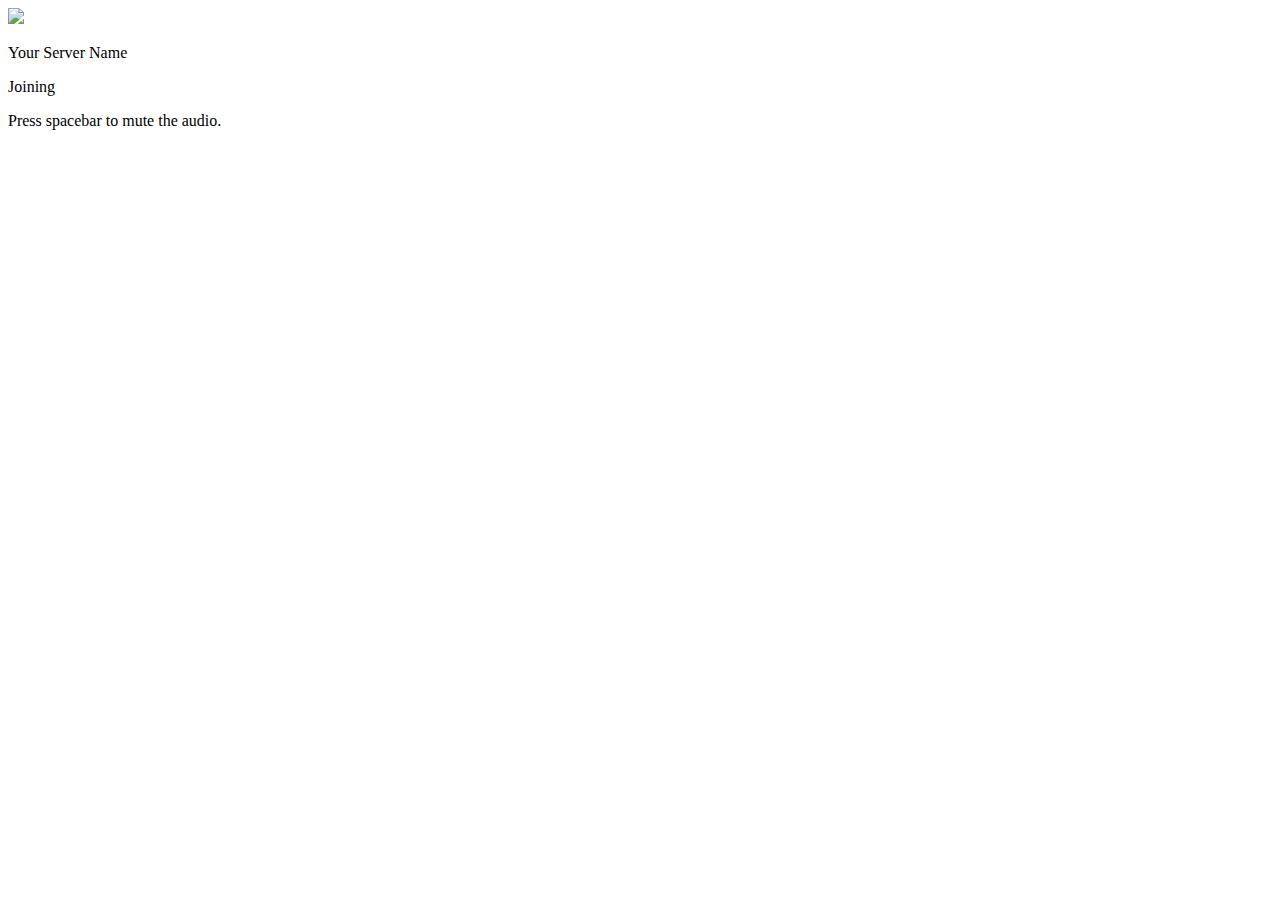
==== index.html @ 54eec817 "lots of more stuff" ====
<!DOCTYPE HTML>
<html>
    <head>
        <meta charset='UTF-8' />
        <title>5mLoading</title>
        <meta name='viewport' content='width=device-width, initial-scale=1.0' />
        <link rel='stylesheet' href='css/style.css' type="text/css" />
        <script src="js/script.js" type="text/javascript"></script>
    </head>
    <body onload='init();'>
    	<div id='player'></div>
        <div id='centre'>
            <img src='img/logo.png' />
            <p class="server-name">Your Server Name</p>
            <p class='loading'>Joining</p>
            <div id='pressspacebar'>Press spacebar to mute the audio.</div>
            <p class='discord'></p>
        </div>
    </body>
</html>
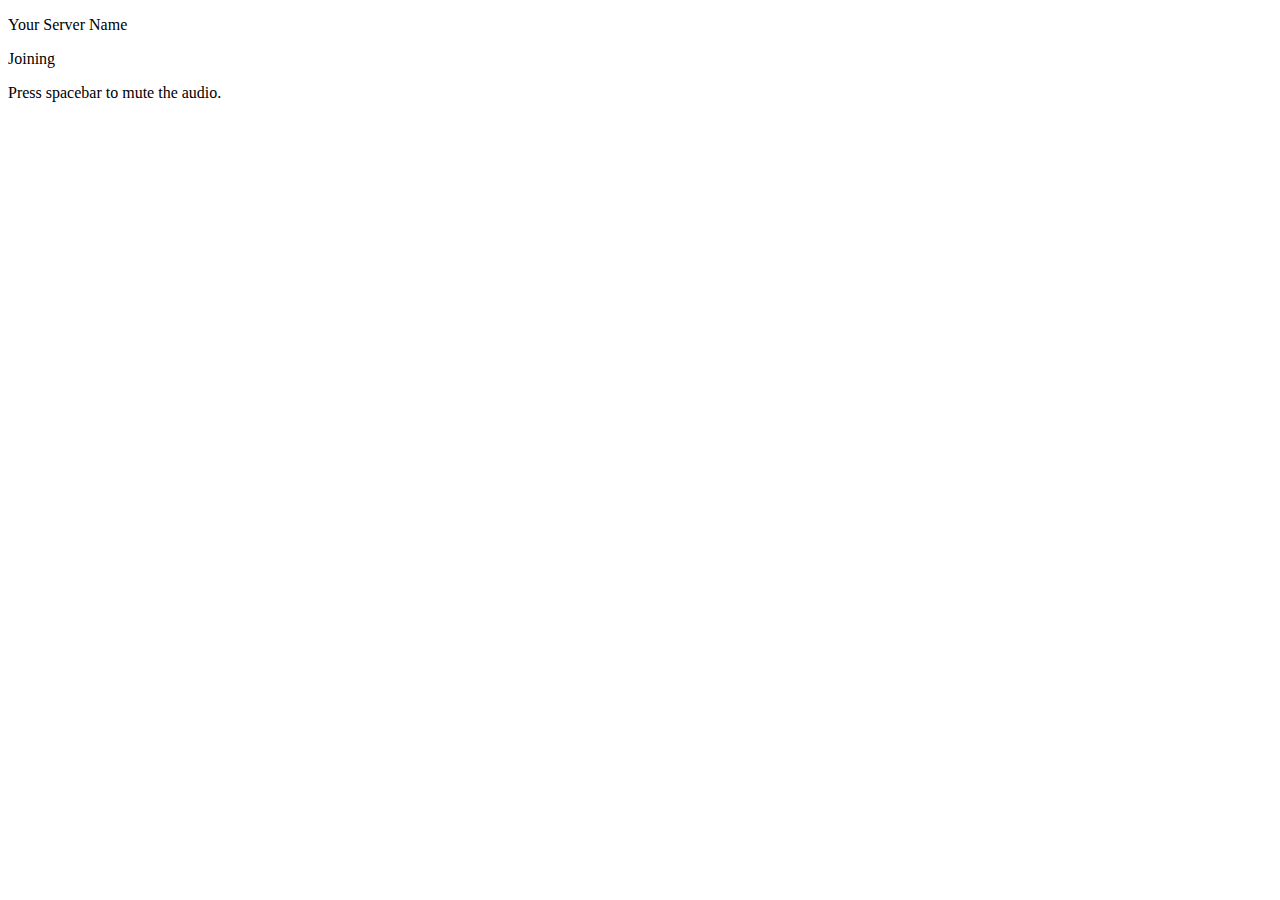
==== commit 4f41e2f2: "Added logo support with some CSS" ====
--- a/index.html
+++ b/index.html
@@ -10,11 +10,11 @@
     <body onload='init();'>
     	<div id='player'></div>
         <div id='centre'>
-            <img src='img/logo.png' />
-            <p class="server-name">Your Server Name</p>
-            <p class='loading'>Joining</p>
-            <div id='pressspacebar'>Press spacebar to mute the audio.</div>
-            <p class='discord'></p>
+            <img class="server-logo item" src='img/logo.png' onerror="logo()" />
+            <p class="server-name item">Your Server Name</p>
+            <p class='loading item'>Joining</p>
+            <div id='pressspacebar' class="item">Press spacebar to mute the audio.</div>
+            <p id='footer'></p>
         </div>
     </body>
 </html>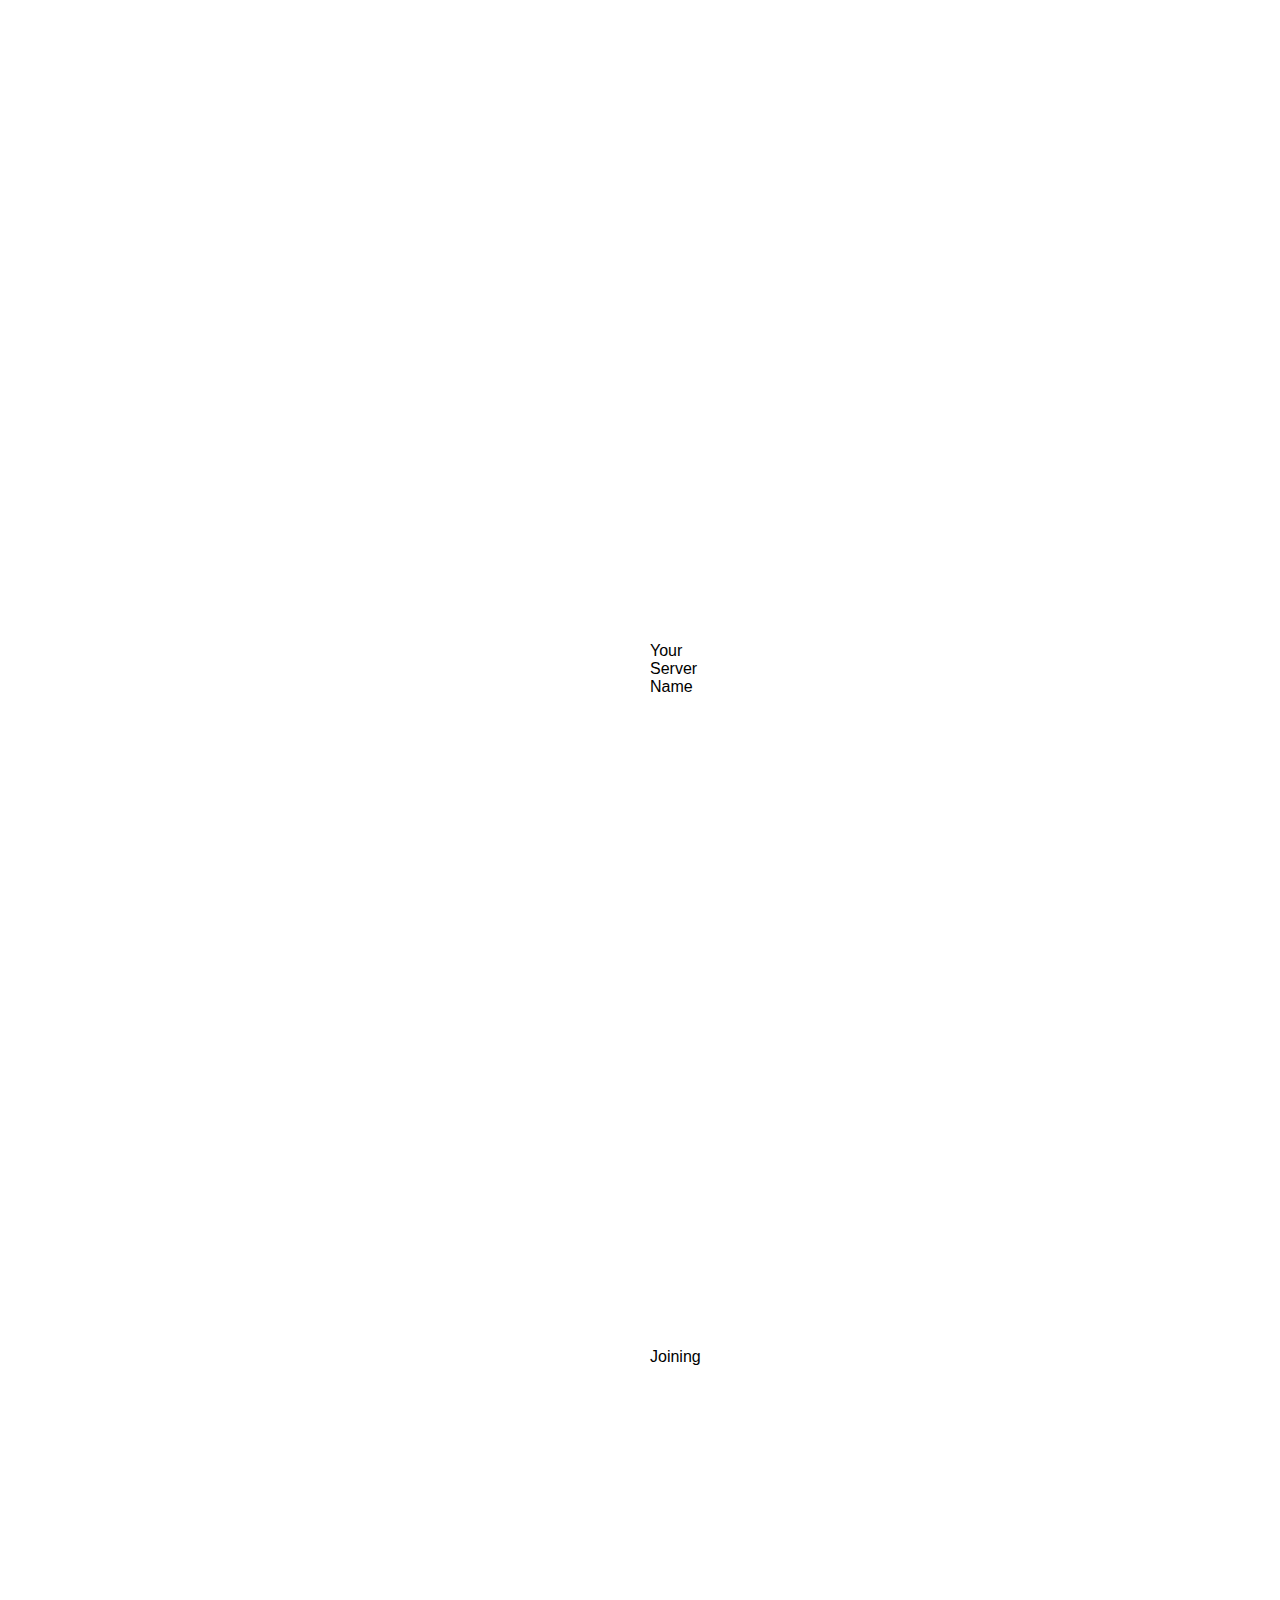
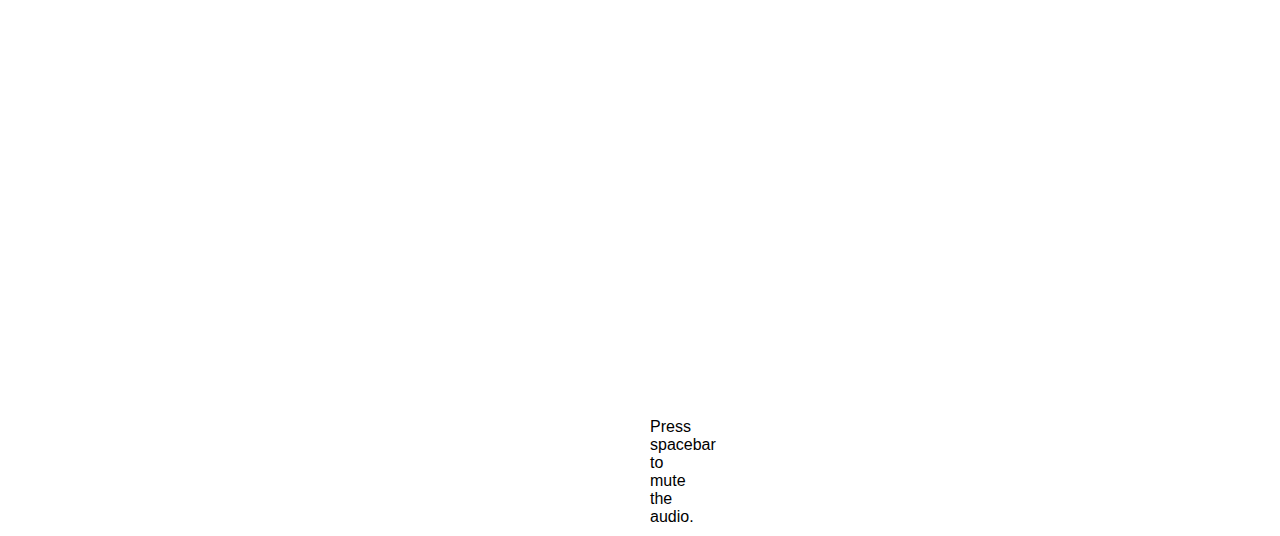
==== commit f24fdc36: "Disable header easily with a variable in the conf and changed ids on html" ====
--- a/index.html
+++ b/index.html
@@ -13,7 +13,7 @@
             <img class="server-logo item" src='img/logo.png' onerror="logo()" />
             <p class="server-name item">Your Server Name</p>
             <p class='loading item'>Joining</p>
-            <div id='pressspacebar' class="item">Press spacebar to mute the audio.</div>
+            <div id='mute' class="item">Press spacebar to mute the audio.</div>
             <p id='footer'></p>
         </div>
     </body>
--- a/css/style.css
+++ b/css/style.css
@@ -0,0 +1,23 @@
+@import url('https://rsms.me/inter/inter.css'); /* Not sure if remote works */
+
+html, body {
+    font-family: 'Inter', sans-serif;
+    height: 100%;
+}
+
+.centre {
+    align-items: center;
+    display: flex;
+    height: 0;
+    justify-content: center;
+    margin: 0;
+}
+
+.item {
+    margin: 50%;
+    padding: 10px;
+}
+
+#player {
+    display: none;    
+}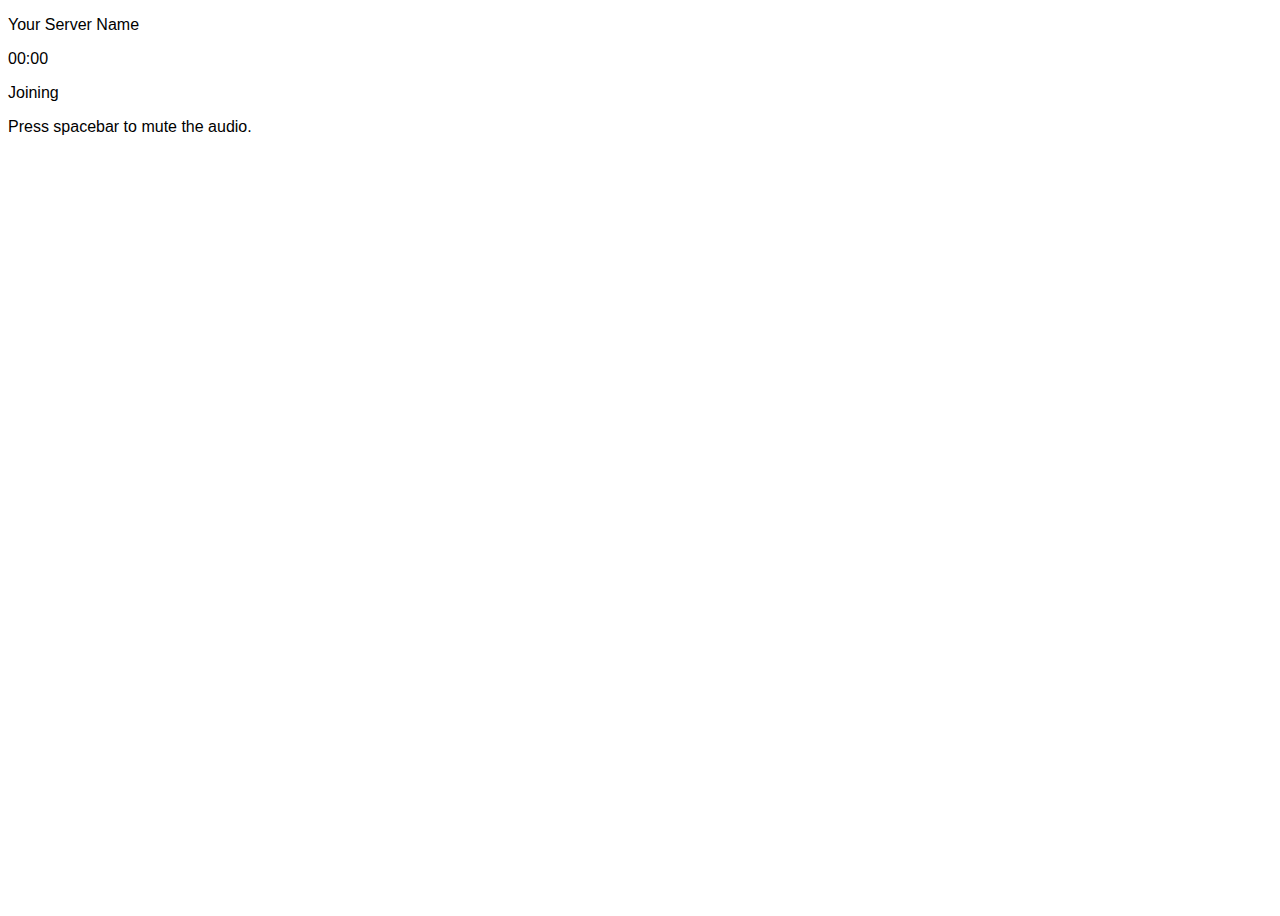
==== commit 4c85cea2: "Work on SoundCloud API, header fixes, time and timer fixes, init() on load" ====
--- a/index.html
+++ b/index.html
@@ -1,20 +1,23 @@
 <!DOCTYPE HTML>
 <html>
     <head>
-        <meta charset='UTF-8' />
+        <meta charset="UTF-8" />
         <title>5mLoading</title>
-        <meta name='viewport' content='width=device-width, initial-scale=1.0' />
-        <link rel='stylesheet' href='css/style.css' type="text/css" />
+        <meta name="viewport" content="width=device-width, initial-scale=1.0" />
+        <link rel="stylesheet" href="css/style.css" type="text/css" />
         <script src="js/script.js" type="text/javascript"></script>
     </head>
-    <body onload='init();'>
-    	<div id='player'></div>
-        <div id='centre'>
-            <img class="server-logo item" src='img/logo.png' onerror="logo()" />
-            <p class="server-name item">Your Server Name</p>
-            <p class='loading item'>Joining</p>
-            <div id='mute' class="item">Press spacebar to mute the audio.</div>
-            <p id='footer'></p>
+    <body onload="init();">
+        <div id="player"></div>
+        <iframe id="playeri"></iframe>
+        <div id="centre">
+            <img class="server-logo" src="img/logo.png" onerror="logo()" />
+            <p class="server-name">Your Server Name</p>
+            <p id="cur_time">00:00</p>
+            <p id="time"></p>
+            <p>Joining</p>
+            <div id="mute">Press spacebar to mute the audio.</div>
+            <p id="footer"></p>
         </div>
     </body>
 </html>--- a/css/style.css
+++ b/css/style.css
@@ -8,16 +8,14 @@
 .centre {
     align-items: center;
     display: flex;
-    height: 0;
     justify-content: center;
-    margin: 0;
 }
 
-.item {
-    margin: 50%;
-    padding: 10px;
+#player, #playeri {
+    display: none;    
 }
 
-#player {
-    display: none;    
+.server-logo {
+    border: none;
+    width: 500px;
 }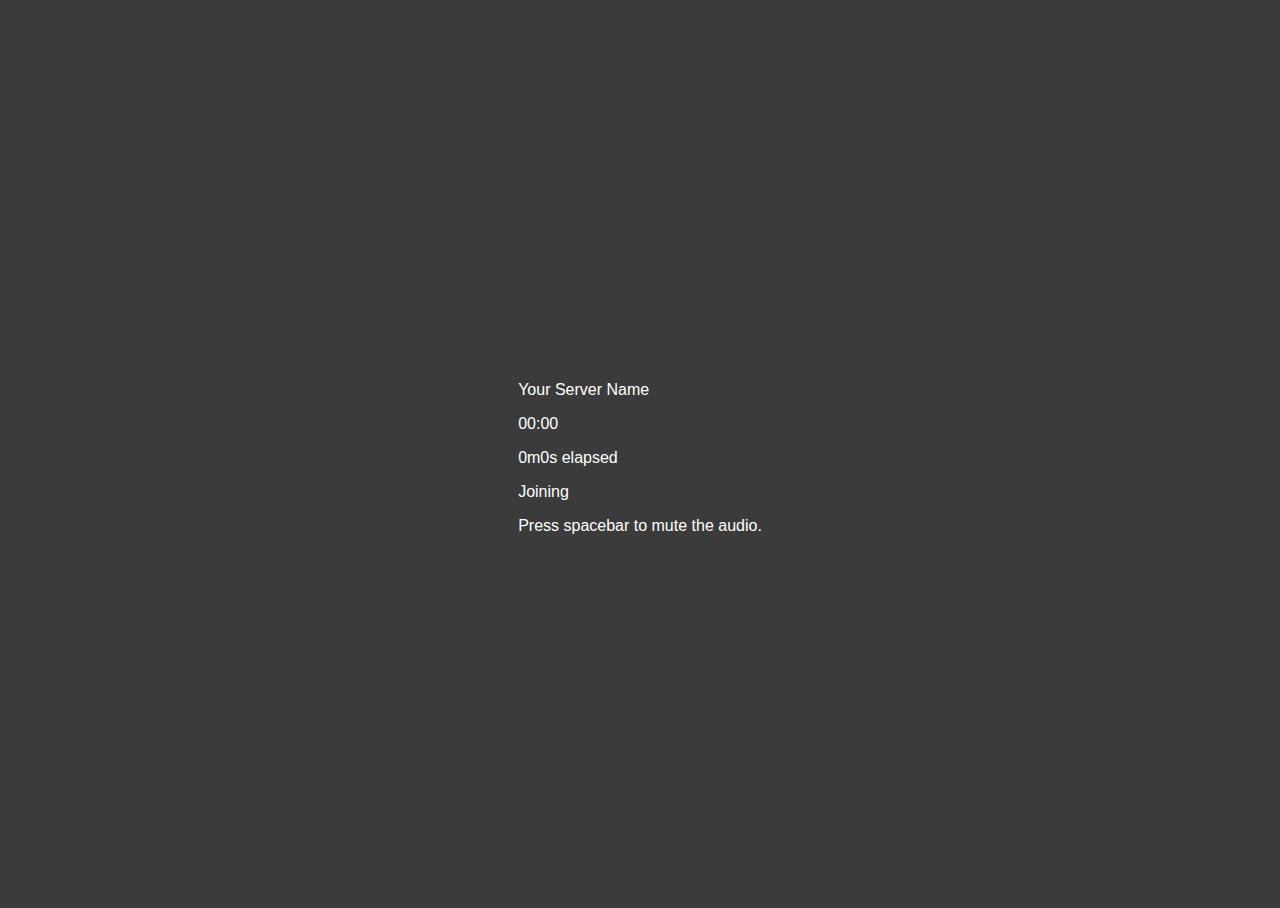
==== commit b74ddc58: "Added placeholder text" ====
--- a/index.html
+++ b/index.html
@@ -14,7 +14,7 @@
             <img class="server-logo" src="img/logo.png" onerror="logo()" />
             <p class="server-name">Your Server Name</p>
             <p id="cur_time">00:00</p>
-            <p id="time"></p>
+            <p id="time">0m0s elapsed</p>
             <p>Joining</p>
             <div id="mute">Press spacebar to mute the audio.</div>
             <p id="footer"></p>
--- a/css/style.css
+++ b/css/style.css
@@ -5,10 +5,14 @@
     height: 100%;
 }
 
-.centre {
-    align-items: center;
-    display: flex;
-    justify-content: center;
+body {
+    background: #3b3b3b;
+    color: white;
+    display: grid; /* Using a grid, we can centre the content of the page without my computer thinking I'm insane the first million times I write this line */
+}
+
+#centre {
+    margin: auto;
 }
 
 #player, #playeri {
